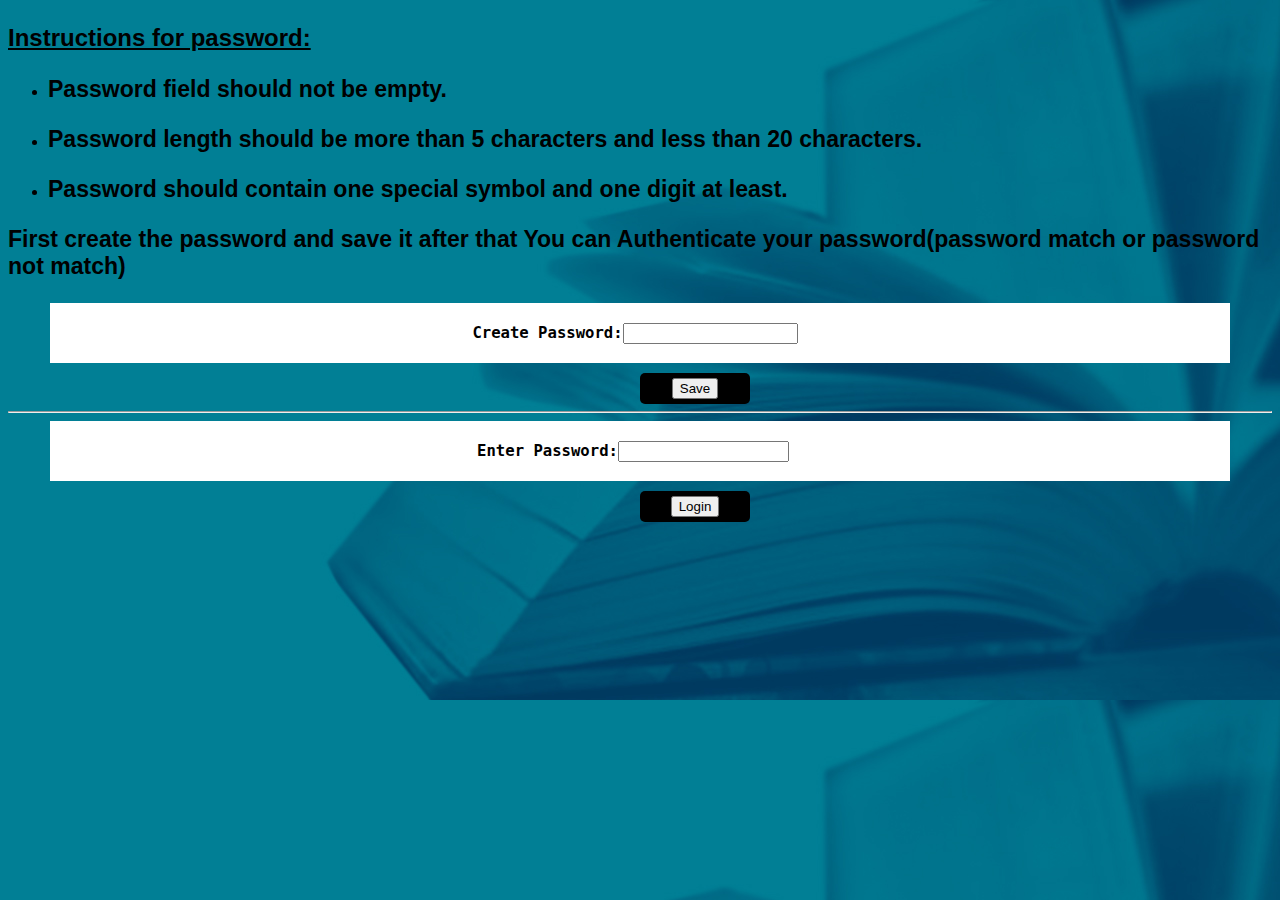
==== Authentication/index.html @ eb293ff9 "Authentication part" ====
<!DOCTYPE html>
<html lang="en">

<head>
    <meta charset="UTF-8">
    <meta http-equiv="X-UA-Compatible" content="IE=edge">
    <meta name="viewport" content="width=device-width, initial-scale=1.0">
    <title>Document</title>
    <link rel="stylesheet" href="index.css">
</head>

<body>
    
    <div class="instructions">
        <p>
        <h3>Instructions for password:</h3>
        </p>
        <ul>
            <li>
                <p>Password field should not be empty.</p>
            </li>
            <li>
                <p>Password length should be more than 5 characters and less than 20 characters.</p>
            </li>
            <li>
                <p>Password should contain one special symbol and one digit at least.</p>
            </li>
        </ul>
    </div>
    <div>
        <p>First create the password and save it after that You can Authenticate your password(password match or password not match) </p>
    </div>
    <div class="container wh">
        <div class="pass">
            <h4 style="display: inline-block;">Create Password: </h4><input type="text" id="pass">
        </div>
        <div class="valid" id="rightPass">
            Looks good!
        </div>
        <div class="invalid" id="wrongPass">
            Please Enter The Valid Password.
        </div>
        <div id="notSaved" class="invalid">
            Password not saved!
        </div>
        <div id="saved" class="valid">
            Password saved!
        </div>
    </div>

    <div class="btn">
        <button onclick="savePass()">Save</button>
    </div>
    <hr>
    <div class="container">
        <div class="pass2">
            <h4 style="display: inline-block;">Enter Password: </h4><input type="text" id="password">
        </div>
        <div id="notMatch" class="invalid">
            Wrong Password !
        </div>
        <div id="match" class="valid">
            Password match !
        </div>
    </div>
    <div class="btn">
        <button onclick="submitPass()">Login</button>
    </div>
    <script src="index.js"></script>
</body>

</html>
---- Authentication/index.css ----
body{
    background-image: url(back3.jpg);
    color:black;
    font-family:monospace;
    font-size: larger;
}
.container{
    background-color: white;
    display: flex;
    justify-content: center;
    align-items: center;
    flex-direction: column;
    margin-right: 42px;
    margin-left: 42px;
}


h3{
    
    text-decoration: underline;
    font-family: sans-serif;
    font-size: x-large;
    font-weight: 900;
}
p{
    font-family: sans-serif;
    font-size: larger;
    font-weight: 700;
}
input{
    width: 50%;
}
.btn{
    width: 100px;
    margin-top: 10px;
    margin-left: 50%;
    border-radius: 5px;
    color: white;
    background-color: black;
    padding: 5px;
    text-align: center;
}
.invalid,.notMatch{
    color: red;
    font-size: larger;
    font-family: sans-serif;
    font-weight: bolder;
    text-align: center;
    /* padding: 3px; */
    padding-left: 60px;
    display: none;
}
.valid,.match{
   
    color: green;
    font-size: larger;
    font-family: sans-serif;
    font-weight: 700;
    text-align: center;
    /* padding: 3px; */
    padding-left: 100px;
    display: none;
}
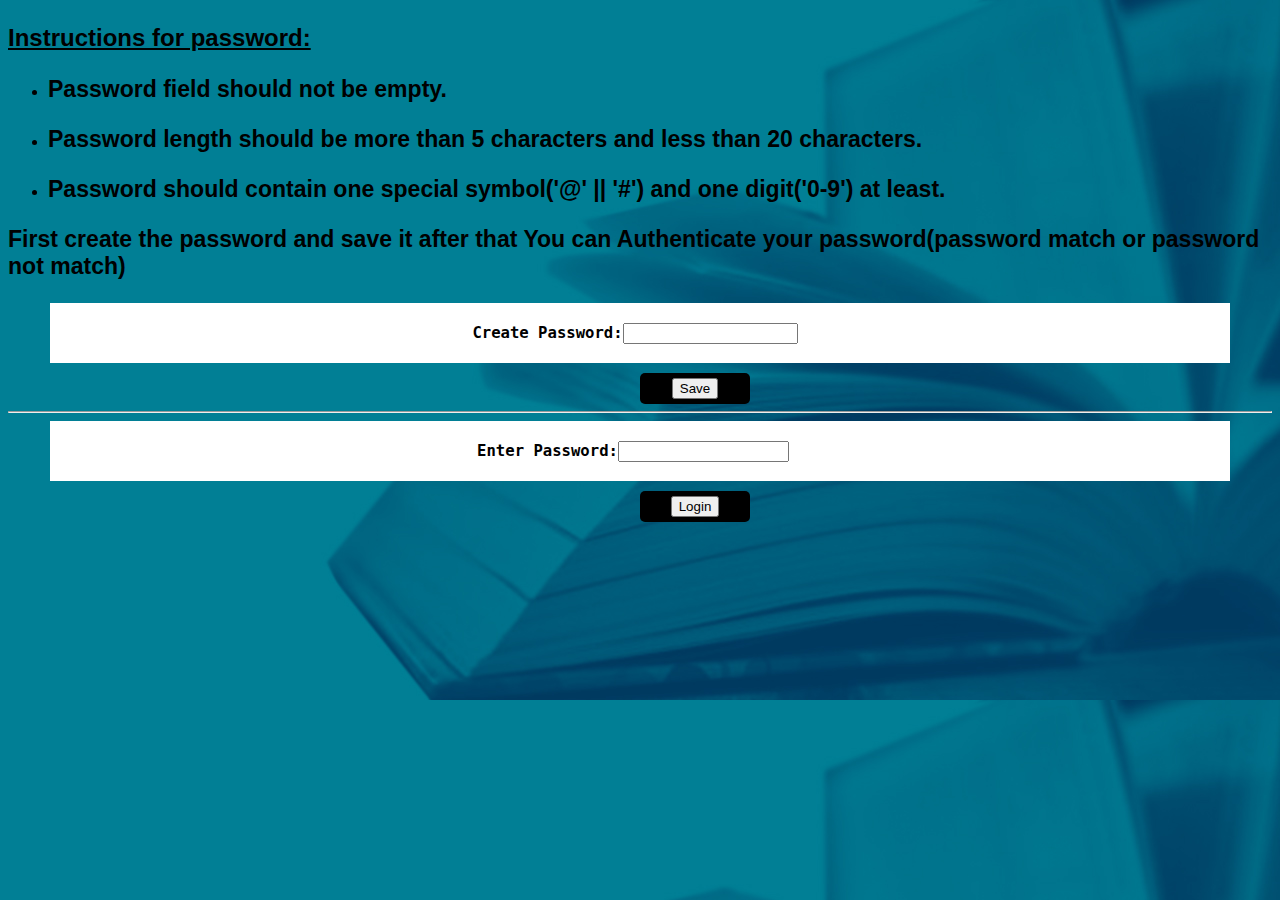
==== commit 4141dce4: "Authentication" ====
--- a/Authentication/index.html
+++ b/Authentication/index.html
@@ -23,7 +23,7 @@
                 <p>Password length should be more than 5 characters and less than 20 characters.</p>
             </li>
             <li>
-                <p>Password should contain one special symbol and one digit at least.</p>
+                <p>Password should contain one special symbol('@' || '#') and one digit('0-9') at least.</p>
             </li>
         </ul>
     </div>
